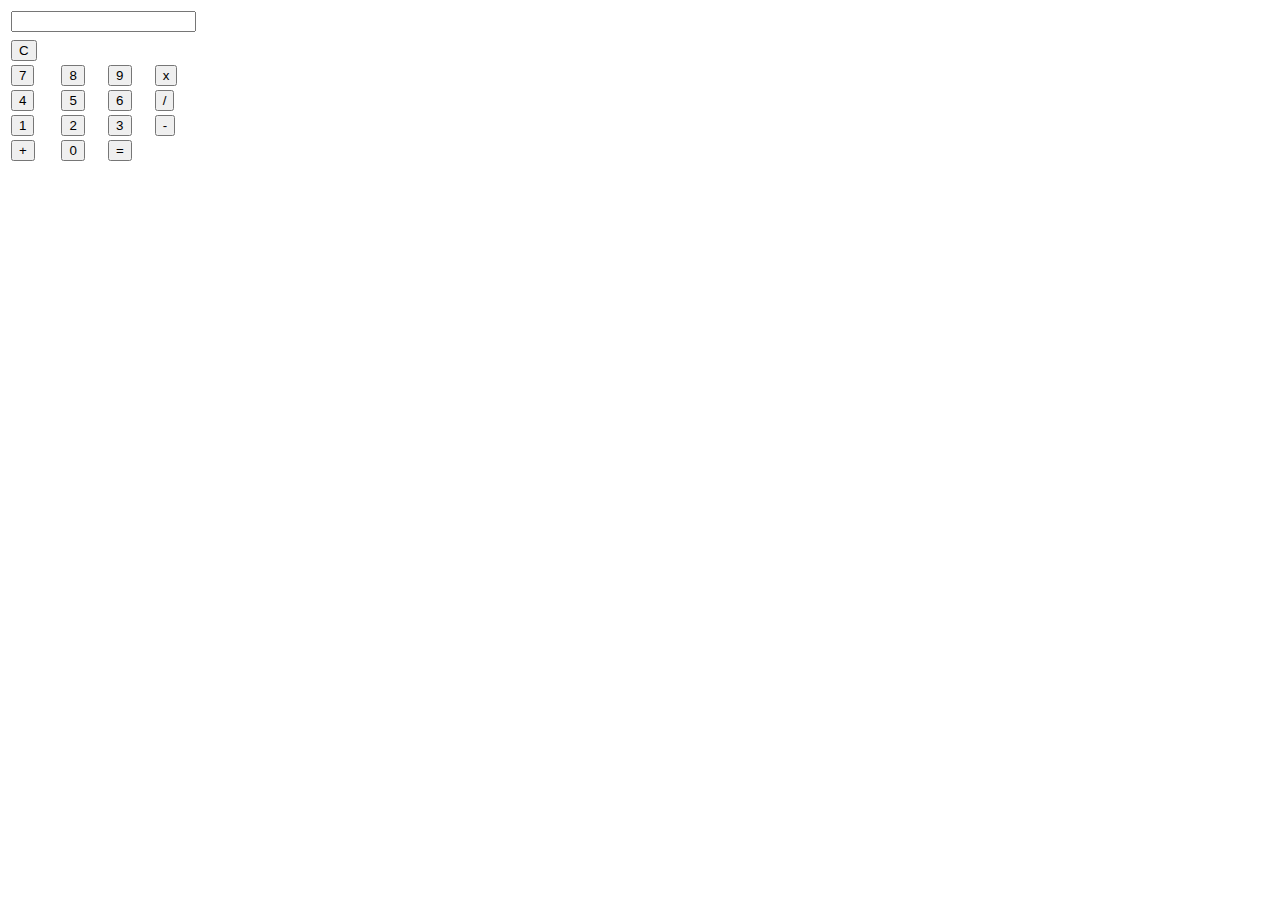
==== Arithmetic-Calculator/index.html @ de78facb "Add html and js files" ====
<!DOCTYPE html>
<html lang="en">
<head>
  <meta charset="UTF-8">
  <meta http-equiv="X-UA-Compatible" content="IE=edge">
  <meta name="viewport" content="width=device-width, initial-scale=1.0">
  <title>Calculator</title>
  <link rel="stylesheet" href="./bootstrap.min.css">
</head>
<body>

<div class="container">
  <div class="row">
    <div class="col-md-10 mx-auto mt-5">
      <table class="table w-auto table-striped mx-auto border" id="cal">
        <thead class="text-center">
          <tr>
            <th colspan="4">
              <input type="text" id="field" class="form-control">
            </th>
          </tr>
          <tr>
            <th colspan="4" class="text-right">
              <span id="display"></span>
            </th>
          </tr>
        </thead>
        <tbody>
          <tr>
            <td>
              <button type="button" class="btn btn-danger">C</button>
            </td>
          </tr>
          <tr>
            <td>
              <button type="button" class="btn btn-primary">7</button>
            </td>
            <td>
              <button type="button" class="btn btn-primary">8</button>
            </td>
            <td>
              <button type="button" class="btn btn-primary">9</button>
            </td>
            <td>
              <button type="button" class="btn btn-dark"> x </button>
            </td>
          </tr>
          <tr>
            <td>
              <button type="button" class="btn btn-primary">4</button>
            </td>
            <td>
              <button type="button" class="btn btn-primary">5</button>
            </td>
            <td>
              <button type="button" class="btn btn-primary">6</button>
            </td>
            <td>
              <button type="button" class="btn btn-dark"> / </button>
            </td>
          </tr>
          <tr>
            <td>
              <button type="button" class="btn btn-primary">1</button>
            </td>
            <td>
              <button type="button" class="btn btn-primary">2</button>
            </td>
            <td>
              <button type="button" class="btn btn-primary">3</button>
            </td>
            <td>
              <button type="button" class="btn btn-dark"> - </button>
            </td>
          </tr>
          <tr>
            <td>
              <button type="button" class="btn btn-dark"> + </button>
            </td>
            <td>
              <button type="button" class="btn btn-primary">0</button>
            </td>
            <td colspan="2">
              <button type="button" class="btn btn-success w-100" id="equalsBtn">=</button>
            </td>
          </tr>
        </tbody>
      </table>
    </div>
  </div>
</div>


  <script src="./index.js"></script>
</body>
</html>
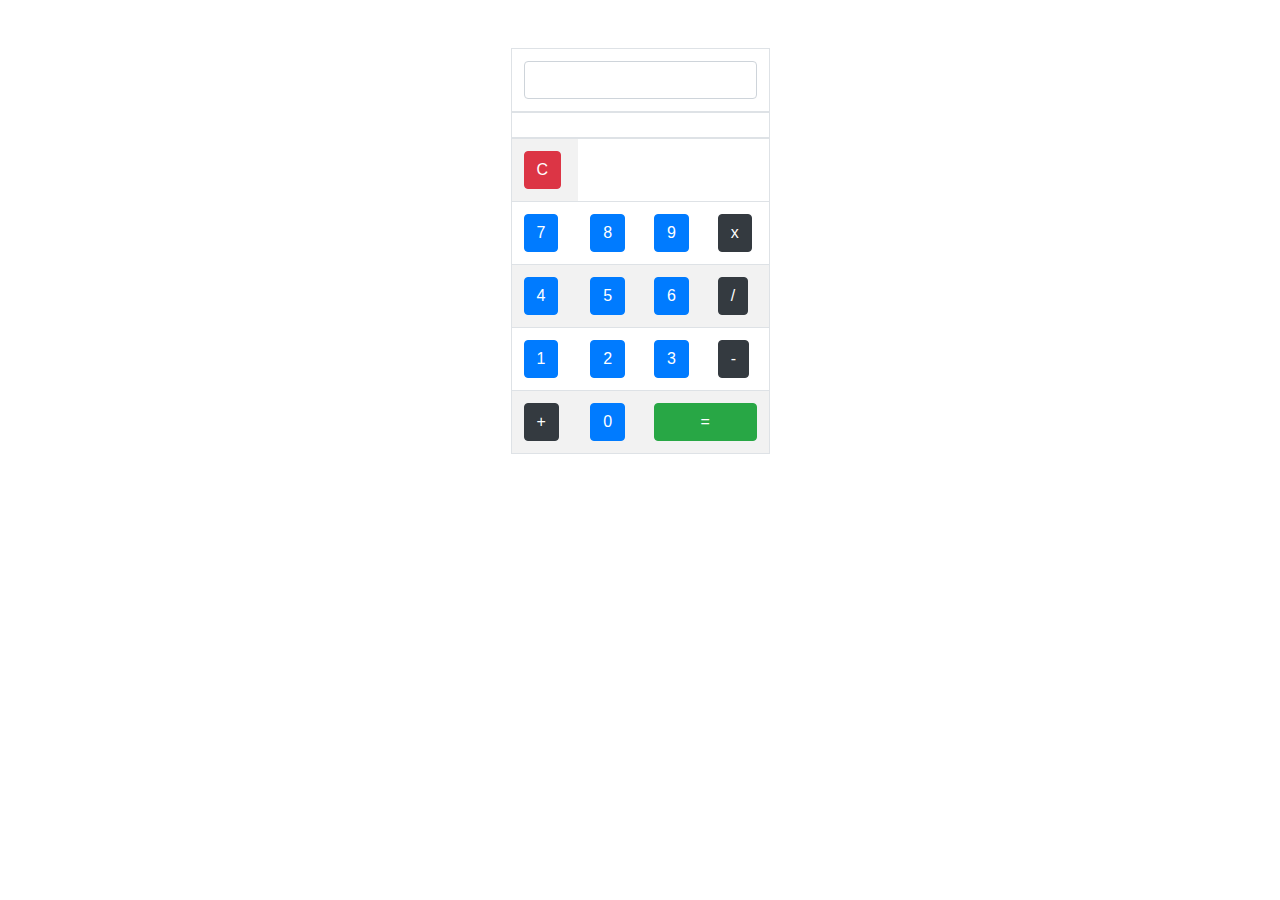
==== commit a3f03273: "Edit index page" ====
--- a/Arithmetic-Calculator/index.html
+++ b/Arithmetic-Calculator/index.html
@@ -5,7 +5,7 @@
   <meta http-equiv="X-UA-Compatible" content="IE=edge">
   <meta name="viewport" content="width=device-width, initial-scale=1.0">
   <title>Calculator</title>
-  <link rel="stylesheet" href="./bootstrap.min.css">
+  <link rel="stylesheet" href="https://stackpath.bootstrapcdn.com/bootstrap/4.4.1/css/bootstrap.min.css" integrity="sha384-Vkoo8x4CGsO3+Hhxv8T/Q5PaXtkKtu6ug5TOeNV6gBiFeWPGFN9MuhOf23Q9Ifjh" crossorigin="anonymous">
 </head>
 <body>
 
@@ -93,4 +93,4 @@
 
   <script src="./index.js"></script>
 </body>
-</html>+</html>
